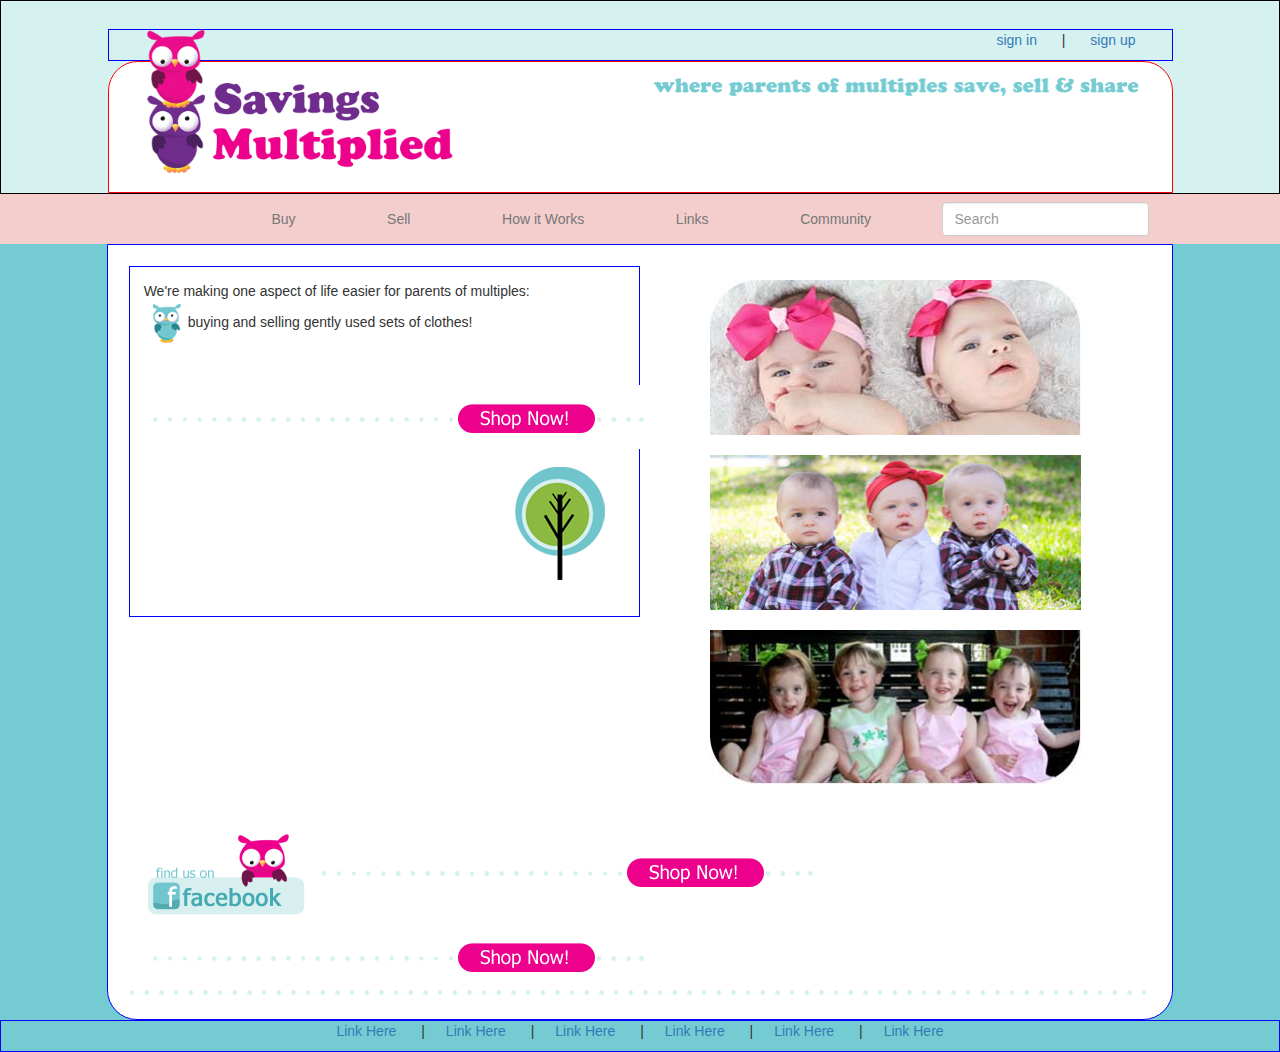
==== index.html @ 2dbd317f "added content to header body and created footer.  corrected negative row bootstrap margin error." ====
<!DOCTYPE html>
<html lang="en">
<head>
	<meta charset="utf-8">
	<meta http-equiv="X-UA-Compatible" content="IE=edge">
	<meta name="viewport" content="width=device-width, initial-scale=1">
	<link rel="stylesheet" type="text/css" href="css/bootstrap.css">
	<link rel="stylesheet" type="text/css" href="css/main.css">
	<title></title>
</head>
<body>


	<div id="pHeader">  

		<div class="row">
		<div class="col-lg-1 col-md-1 col-sm-0 col-xs-0"></div>	<!-- creates space to center main part of page, reduces to zero on smaller screens -->			
		<div class="col-lg-10 col-md-10 col-sm-12 col-xs-12 col-centered">
		<p class="text-right"><a href="#">sign in</a> | <a href="#">sign up</a></p>   	   
		</div>
		<div class="col-lg-1 col-md-1 col-sm-0 col-xs-0"></div>	<!-- creates space to center main part of page, reduces to zero on smaller screens -->	
		</div>

		<div class="row">
			<div class="col-lg-1 col-md-1 col-sm-0 col-xs-0"></div>	<!-- creates space to center main part of page, reduces to zero on smaller screens -->				
			<!-- logo and buttons on header row are here -->
			<div class="col-lg-10 col-md-10 col-sm-12 col-xs-12 col-centered" id="cHeader">
				<img src="img/savings-multiplied-logo.png" id="topLogo" class="moveLeft col-lg-4 col-md-4 col-sm-4 col-xs-8">
				<img src="img/tagline.png" id="" class="moveRight col-lg-6 col-md-6 col-sm-6 col-xs-12">
			</div> <!-- closes cHeader div -->
			
			<div class="col-lg-1 col-md-1 col-sm-0 col-xs-0"></div>	<!-- creates space to center main part of page, reduces to zero on smaller screens -->	
		</div> <!-- closes row div -->
				
	</div> <!-- closes pHeader div -->



	<div id="pNavigation">  
		
		<div class="row">		
			
			<nav class="navbar navbar-default col-lg-10 col-md-10 col-sm-12 brd" id="cNav" role="navigation">
	        	
	        	<!-- Where the toggle gets grouped for better mobile display -->
		        <div class="navbar-header" id="cTest">
		          <button type="button" class="navbar-toggle" data-toggle="collapse" data-target=".navbar-ex1-collapse">
		            <span class="sr-only">Toggle navigation</span>
		            <span class="icon-bar"></span>
		            <span class="icon-bar"></span>
		            <span class="icon-bar"></span>
		          </button>
		        </div>
				
				<!-- Navigation Menu Items are here -->
				<div class="collapse navbar-collapse navbar-right navbar-ex1-collapse">
					<ul class="nav navbar-nav">
			            <li><a href="#">Buy</a></li>
			            <li><a href="#">Sell</a></li>
			            <li><a href="#">How it Works</a></li>
			            <li><a href="#">Links</a></li>
			            <li><a href="#">Community</a></li>
			            <li><form class="navbar-form navbar-right" role="search">
					        <div class="form-group">
					          <input type="text" class="form-control" placeholder="Search">
					        </div>
							</form></li>                        
		        	</ul>
				</div>
			
			</nav>
		
		</div> <!-- closes row div -->
	
	</div>	<!-- closes pNaviation div -->


	<div id="pBody">  
		
		<div class="row">

			<div class="col-lg-1 col-md-1 col-sm-0 col-xs-0"></div>	<!-- creates space to center main part of page, reduces to zero on smaller screens -->			
			<div class="col-lg-10 col-md-10 col-sm-12 col-xs-12 col-centered" id="cBody">
				<div class="row">
					<div class="moveLeft col-lg-6 col-md-7 col-sm-7 col-xs-12 col-centered">
						We're making one aspect of life easier for parents of multiples:<br>
						<img src="img/homepage/owl_44_44.png">buying and selling gently used sets of clothes! <br><br> 
						<br>
						<img src="img/homepage/left_2_shop_now.png" class=""><br>
						<img src="img/homepage/tree.png" class="moveRight">
					</div>  <!-- closes left Body div -->
					
					<div class="moveRight col-lg-6 col-md-5 col-sm-5 col-xs-12">
						<img src="img/children/twins.jpg" class="children"> <br><br> 
						<img src="img/children/triplets.jpg" class="children"> <br><br> 
						<img src="img/children/quads.jpg" class="children"> <br><br>
					</div>  <!-- closes right Body div -->
					<div class="col-lg-12 col-md-12 col-sm-12 col-xs-12" id="social">
						<img src="img/homepage/facebook_callout.png" class="">
						<img src="img/homepage/left_2_shop_now.png" class="">
						<img src="img/homepage/left_2_shop_now.png" class="">							
					</div>
				</div> <!-- closes row -->
				<div class="repeatSomething"></div> <!-- closes reapeatSomething -->

			</div> <!-- closes cBody div -->
			<div class="col-lg-1 col-md-1 col-sm-0 col-xs-0"></div>	<!-- creates space to center main part of page, reduces to zero on smaller screens -->		
		</div> <!-- closes row div -->
	</div> <!-- closes pBody div -->
	
	<div id="pFooter">
		<div class="col-lg-12 col-md-12 col-sm-12 col-xs-12 col-centered" id="cFooter"><p class="text-center"><a href="#" class="footerLinks">Link Here </a>|<a href="#" class="footerLinks">Link Here </a>|<a href="#" class="footerLinks">Link Here </a>|<a href="#" class="footerLinks">Link Here </a>|<a href="#" class="footerLinks">Link Here </a>|<a href="#" class="footerLinks">Link Here </a></p></div>	
	</div>


	<script src="js/jquery.js"></script>
	<script src="js/bootstrap.js"></script>
<!--[if lt IE 9]>
<script src="https://oss.maxcdn.com/libs/html5shiv/3.7.0/html5shiv.js"></script>
<script src="https://oss.maxcdn.com/libs/respond.js/1.4.2/respond.min.js"></script>
<![endif]-->
</body>
</html>
---- css/main.css ----
.col-centered{

    margin: 0 auto;
    border: blue solid 1px;
}

.moveRight{
	float: right;
	padding: 1em;
}

.moveLeft{
	float: left;
	padding: 1em;
}

#pHeader{
	background-color: #D5F1F0;
	padding: 2em 0 0 0;
	border: black solid 1px;
}

#cNav, #pNavigation{
	background-color: #F3CECD;
}


body, #pBody, #pFooter{
	background-color: #75CBD2;	
	padding: 0;
	margin:0;
}

#cBody{
	border-radius: 0 0 30px 30px;
	background-color: white;
	padding: 1.5em;
}


#cHeader{
	border-radius: 30px 30px 0 0;
	background-color: white;
	border: red solid 1px;

}

.navbar-default{
	border: none;
	float: none;
    margin: 0 auto;

}

li{
	margin: 0 .7em;

}

.children{
	width: 100%;
	float: none;
	margin: 0 auto;
	padding: 0 4em;
}


#topLogo{
	margin-top: -50px;
}

.repeatSomething{
	background-image: url("../img/homepage/dotted_line_44x9.png");
	background-repeat: repeat-x;
	height: 10px;
}

.footerLinks, a{
	margin: 0 1.5em;
}

.row{
	margin:0;
}
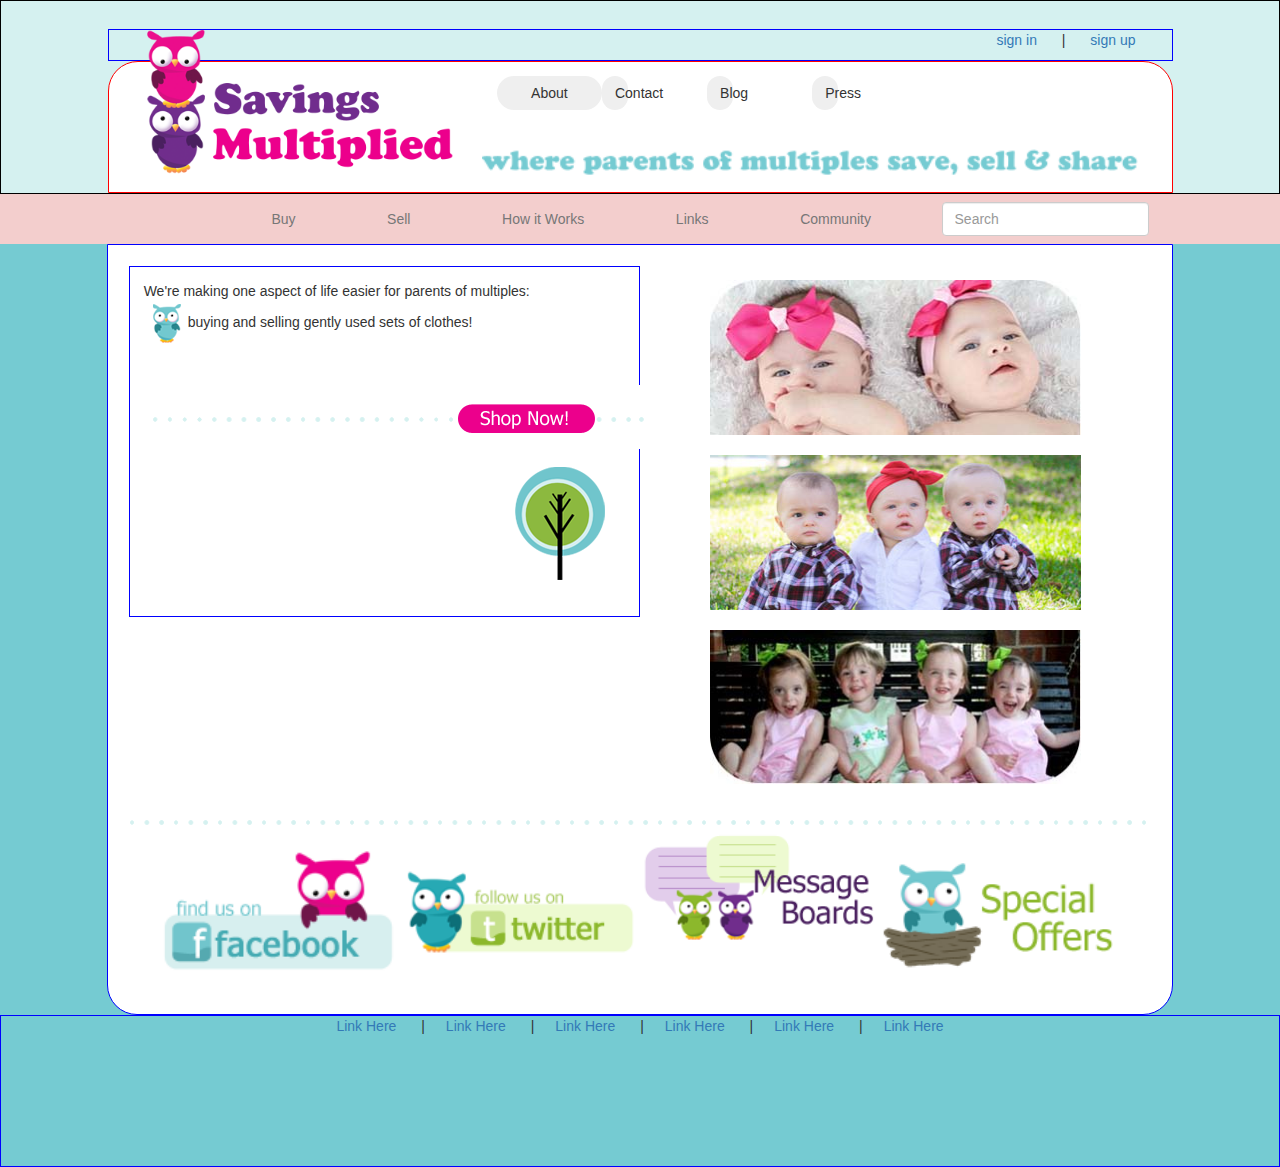
==== commit 1cbf404c: "worked on button and tweaked small spacing issues" ====
--- a/index.html
+++ b/index.html
@@ -26,7 +26,16 @@
 			<!-- logo and buttons on header row are here -->
 			<div class="col-lg-10 col-md-10 col-sm-12 col-xs-12 col-centered" id="cHeader">
 				<img src="img/savings-multiplied-logo.png" id="topLogo" class="moveLeft col-lg-4 col-md-4 col-sm-4 col-xs-8">
-				<img src="img/tagline.png" id="" class="moveRight col-lg-6 col-md-6 col-sm-6 col-xs-12">
+
+				<div class="col-lg-8 col-md-8 col-sm-8 col-xs-12 moveRight" id="topButtons">
+					<ul id="ulButtons"  class="btn-group col-lg-12 col-md-12 col-sm-12 col-xs-12 centered" >
+						<li class="spaceButtons col-lg-2 col-md-2 col-sm-2 col-xs-2"><button type="button" class="btn col-lg-12 col-md-12 col-sm-12 col-xs-12" id="btnAbout">About</button></li>
+						<li class="spaceButtons col-lg-2 col-md-2 col-sm-2 col-xs-2"><button type="button" class="btn col-lg-2 col-md-2 col-sm-2 col-xs-2" id="btnContact">Contact</button></li>
+						<li class="spaceButtons col-lg-2 col-md-2 col-sm-2 col-xs-2"><button type="button" class="btn col-lg-2 col-md-2 col-sm-2 col-xs-2" id="btnBlog">Blog</button></li>	
+						<li class="spaceButtons col-lg-2 col-md-2 col-sm-2 col-xs-2"><button type="button" class="btn col-lg-2 col-md-2 col-sm-2 col-xs-2" id="btnPress">Press</button></li>	
+					</ul>						
+				</div>
+				<img src="img/tagline.png" id="" class="moveRight col-lg-8 col-md-8 col-sm-8 col-xs-12">
 			</div> <!-- closes cHeader div -->
 			
 			<div class="col-lg-1 col-md-1 col-sm-0 col-xs-0"></div>	<!-- creates space to center main part of page, reduces to zero on smaller screens -->	
@@ -95,21 +104,24 @@
 						<img src="img/children/triplets.jpg" class="children"> <br><br> 
 						<img src="img/children/quads.jpg" class="children"> <br><br>
 					</div>  <!-- closes right Body div -->
+				</div> <!-- closes row -->
+
+				<div class="repeatSomething"></div> <!-- closes reapeatSomething -->
 					<div class="col-lg-12 col-md-12 col-sm-12 col-xs-12" id="social">
-						<img src="img/homepage/facebook_callout.png" class="">
-						<img src="img/homepage/left_2_shop_now.png" class="">
-						<img src="img/homepage/left_2_shop_now.png" class="">							
+						<ul id="ulSocial"  class="col-lg-12 col-md-12 col-sm-12 col-xs-12" >
+							<li class="spaceSocial col-lg-3 col-md-3 col-sm-3 col-xs-3"><img src="img/homepage/facebook_callout.png" class="spaceSocial"></li>
+							<li class="spaceSocial col-lg-3 col-md-3 col-sm-3 col-xs-3"><img src="img/homepage/twitter_callout.png" class="spaceSocial"></li>
+							<li class="spaceSocial col-lg-3 col-md-3 col-sm-3 col-xs-3"><img src="img/homepage/message_board_callout.png" class="spaceSocial"></li>	
+							<li class="spaceSocial col-lg-3 col-md-3 col-sm-3 col-xs-3"><img src="img/homepage/special_offers_callout.png" class="spaceSocial"></li>	
+						</ul>						
 					</div>
-				</div> <!-- closes row -->
-				<div class="repeatSomething"></div> <!-- closes reapeatSomething -->
-
 			</div> <!-- closes cBody div -->
 			<div class="col-lg-1 col-md-1 col-sm-0 col-xs-0"></div>	<!-- creates space to center main part of page, reduces to zero on smaller screens -->		
 		</div> <!-- closes row div -->
 	</div> <!-- closes pBody div -->
 	
 	<div id="pFooter">
-		<div class="col-lg-12 col-md-12 col-sm-12 col-xs-12 col-centered" id="cFooter"><p class="text-center"><a href="#" class="footerLinks">Link Here </a>|<a href="#" class="footerLinks">Link Here </a>|<a href="#" class="footerLinks">Link Here </a>|<a href="#" class="footerLinks">Link Here </a>|<a href="#" class="footerLinks">Link Here </a>|<a href="#" class="footerLinks">Link Here </a></p></div>	
+		<div class="col-lg-12 col-md-12 col-sm-12 col-xs-12 col-centered" id="cFooter"><p class="text-center"><a href="#" class="footerLinks">Link Here </a>|<a href="#" class="footerLinks">Link Here </a>|<a href="#" class="footerLinks">Link Here </a>|<a href="#" class="footerLinks">Link Here </a>|<a href="#" class="footerLinks">Link Here </a>|<a href="#" class="footerLinks">Link Here </a><br><br><br><br><br><br><br></p></div>	
 	</div>
 
 
--- a/css/main.css
+++ b/css/main.css
@@ -84,8 +84,39 @@
 	margin:0;
 }
 
+.spaceSocial{
+	list-style: none;
+	display: inline-block;
+	padding: 0;
+	margin: 0;
+	text-align: center;
+}
+
+.spaceSocial img{
+	width:100%;
+}
+
+.topButtons{
+	padding: 0;
+	margin: 0;
+}
+
+.spaceButtons{
+	list-style: none;
+	display: inline-block;
+	padding: 0;
+	margin: 0;
+	text-align: center;
+
+}
+
+.btn{
+	border-radius: 25px;
+}
 
 
 
 
 
+
+
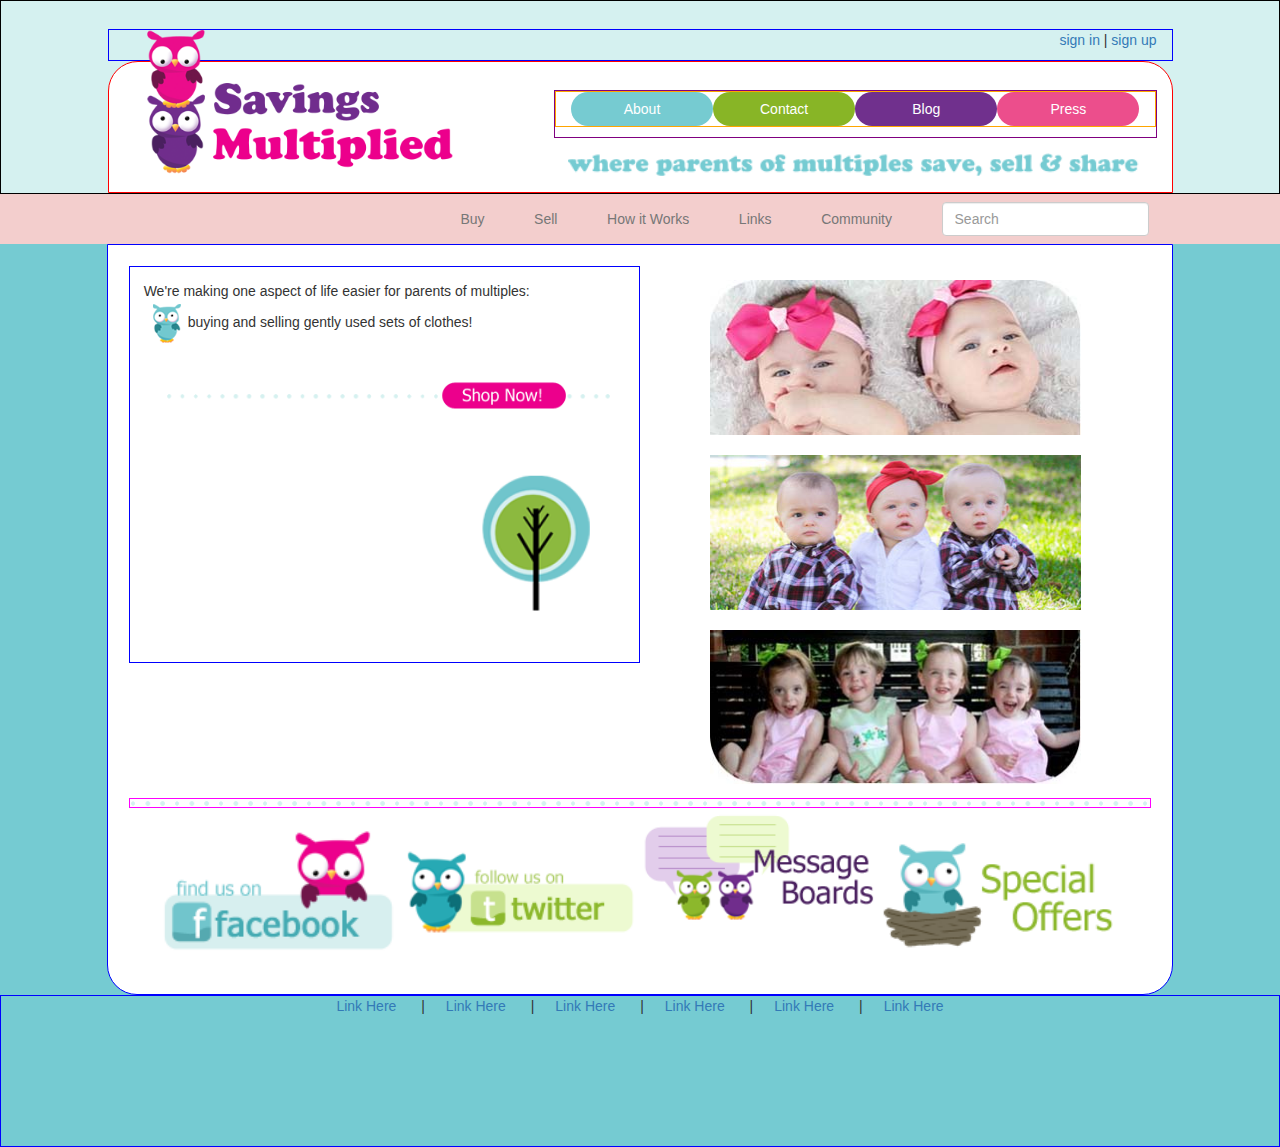
==== commit 30e9516f: "completed responsiveness adjustments, and top buttons for about contact blog press.  final font colo" ====
--- a/index.html
+++ b/index.html
@@ -25,17 +25,17 @@
 			<div class="col-lg-1 col-md-1 col-sm-0 col-xs-0"></div>	<!-- creates space to center main part of page, reduces to zero on smaller screens -->				
 			<!-- logo and buttons on header row are here -->
 			<div class="col-lg-10 col-md-10 col-sm-12 col-xs-12 col-centered" id="cHeader">
-				<img src="img/savings-multiplied-logo.png" id="topLogo" class="moveLeft col-lg-4 col-md-4 col-sm-4 col-xs-8">
-
-				<div class="col-lg-8 col-md-8 col-sm-8 col-xs-12 moveRight" id="topButtons">
-					<ul id="ulButtons"  class="btn-group col-lg-12 col-md-12 col-sm-12 col-xs-12 centered" >
-						<li class="spaceButtons col-lg-2 col-md-2 col-sm-2 col-xs-2"><button type="button" class="btn col-lg-12 col-md-12 col-sm-12 col-xs-12" id="btnAbout">About</button></li>
-						<li class="spaceButtons col-lg-2 col-md-2 col-sm-2 col-xs-2"><button type="button" class="btn col-lg-2 col-md-2 col-sm-2 col-xs-2" id="btnContact">Contact</button></li>
-						<li class="spaceButtons col-lg-2 col-md-2 col-sm-2 col-xs-2"><button type="button" class="btn col-lg-2 col-md-2 col-sm-2 col-xs-2" id="btnBlog">Blog</button></li>	
-						<li class="spaceButtons col-lg-2 col-md-2 col-sm-2 col-xs-2"><button type="button" class="btn col-lg-2 col-md-2 col-sm-2 col-xs-2" id="btnPress">Press</button></li>	
+				<img src="img/savings-multiplied-logo.png" id="topLogo" class="moveLeft col-lg-4 col-md-4 col-sm-6 col-xs-8">
+				<div class="col-lg-8 col-md-8 col-sm-6 col-xs-0 moveRight" id="placeHolder"></div>
+				<div class="col-lg-7 col-md-7 col-sm-6 col-xs-12 moveRight" id="topButtons">
+					<ul id="ulButtons"  class="btn-group col-lg-12 col-md-12 col-sm-12 col-xs-12" >
+						<li class="spaceButtons col-lg-3 col-md-3 col-sm-3 col-xs-3"><button type="button" class="btn col-lg-12 col-md-12 col-sm-12 col-xs-12" id="btnAbout">About</button></li>
+						<li class="spaceButtons col-lg-3 col-md-3 col-sm-3 col-xs-3"><button type="button" class="btn col-lg-12 col-md-12 col-sm-12 col-xs-12" id="btnContact">Contact</button></li>
+						<li class="spaceButtons col-lg-3 col-md-3 col-sm-3 col-xs-3"><button type="button" class="btn col-lg-12 col-md-12 col-sm-12 col-xs-12" id="btnBlog">Blog</button></li>	
+						<li class="spaceButtons col-lg-3 col-md-3 col-sm-3 col-xs-3"><button type="button" class="btn col-lg-12 col-md-12 col-sm-12 col-xs-12" id="btnPress">Press</button></li>	
 					</ul>						
 				</div>
-				<img src="img/tagline.png" id="" class="moveRight col-lg-8 col-md-8 col-sm-8 col-xs-12">
+				<img src="img/tagline.png" id="" class="moveRight col-lg-7 col-md-6 col-sm-6 col-xs-12">
 			</div> <!-- closes cHeader div -->
 			
 			<div class="col-lg-1 col-md-1 col-sm-0 col-xs-0"></div>	<!-- creates space to center main part of page, reduces to zero on smaller screens -->	
@@ -91,18 +91,26 @@
 			<div class="col-lg-1 col-md-1 col-sm-0 col-xs-0"></div>	<!-- creates space to center main part of page, reduces to zero on smaller screens -->			
 			<div class="col-lg-10 col-md-10 col-sm-12 col-xs-12 col-centered" id="cBody">
 				<div class="row">
-					<div class="moveLeft col-lg-6 col-md-7 col-sm-7 col-xs-12 col-centered">
+					<div class="moveLeft col-lg-6 col-md-6 col-sm-12 col-xs-12 col-centered">
 						We're making one aspect of life easier for parents of multiples:<br>
 						<img src="img/homepage/owl_44_44.png">buying and selling gently used sets of clothes! <br><br> 
+						<div class="row">
+						<div class="col-lg-12 col-md-12 col-sm-12 col-xs-12">
+						<img src="img/homepage/left_2_shop_now.png" id="shopNow">
+						</div>
+						</div>						
 						<br>
-						<img src="img/homepage/left_2_shop_now.png" class=""><br>
-						<img src="img/homepage/tree.png" class="moveRight">
+						<div class="row">
+						<div class="moveRight col-lg-12 col-md-12">
+						<img src="img/homepage/tree.png" class="moveRight  col-lg-4 col-md-4 col-xs-1 col-sm-1">
+						</div>
+						</div>
 					</div>  <!-- closes left Body div -->
 					
-					<div class="moveRight col-lg-6 col-md-5 col-sm-5 col-xs-12">
+					<div class="moveRight col-lg-6 col-md-6 col-sm-1 col-xs-1">
 						<img src="img/children/twins.jpg" class="children"> <br><br> 
 						<img src="img/children/triplets.jpg" class="children"> <br><br> 
-						<img src="img/children/quads.jpg" class="children"> <br><br>
+						<img src="img/children/quads.jpg" class="children">
 					</div>  <!-- closes right Body div -->
 				</div> <!-- closes row -->
 
--- a/css/main.css
+++ b/css/main.css
@@ -74,9 +74,10 @@
 	background-image: url("../img/homepage/dotted_line_44x9.png");
 	background-repeat: repeat-x;
 	height: 10px;
+	border: fuchsia solid 1px;
 }
 
-.footerLinks, a{
+.footerLinks{
 	margin: 0 1.5em;
 }
 
@@ -96,27 +97,44 @@
 	width:100%;
 }
 
-.topButtons{
+#topButtons{
 	padding: 0;
 	margin: 0;
+	border: purple solid 1px;
 }
 
 .spaceButtons{
 	list-style: none;
-	display: inline-block;
+	display: inline;
 	padding: 0;
 	margin: 0;
-	text-align: center;
-
+	color: white;
 }
 
 .btn{
 	border-radius: 25px;
 }
 
+#ulButtons{
+	border: orange solid 1px;
+}
 
+#btnAbout{
+	background-color: #76CBD1;
+}
 
+#btnContact{
+	background-color: #88B526;
+}
 
+#btnBlog{
+	background-color: #70308D;
+}
 
+#btnPress{
+	background-color: #EC4E8C;
+}
 
-
+#shopNow{
+	width: 100%;
+}
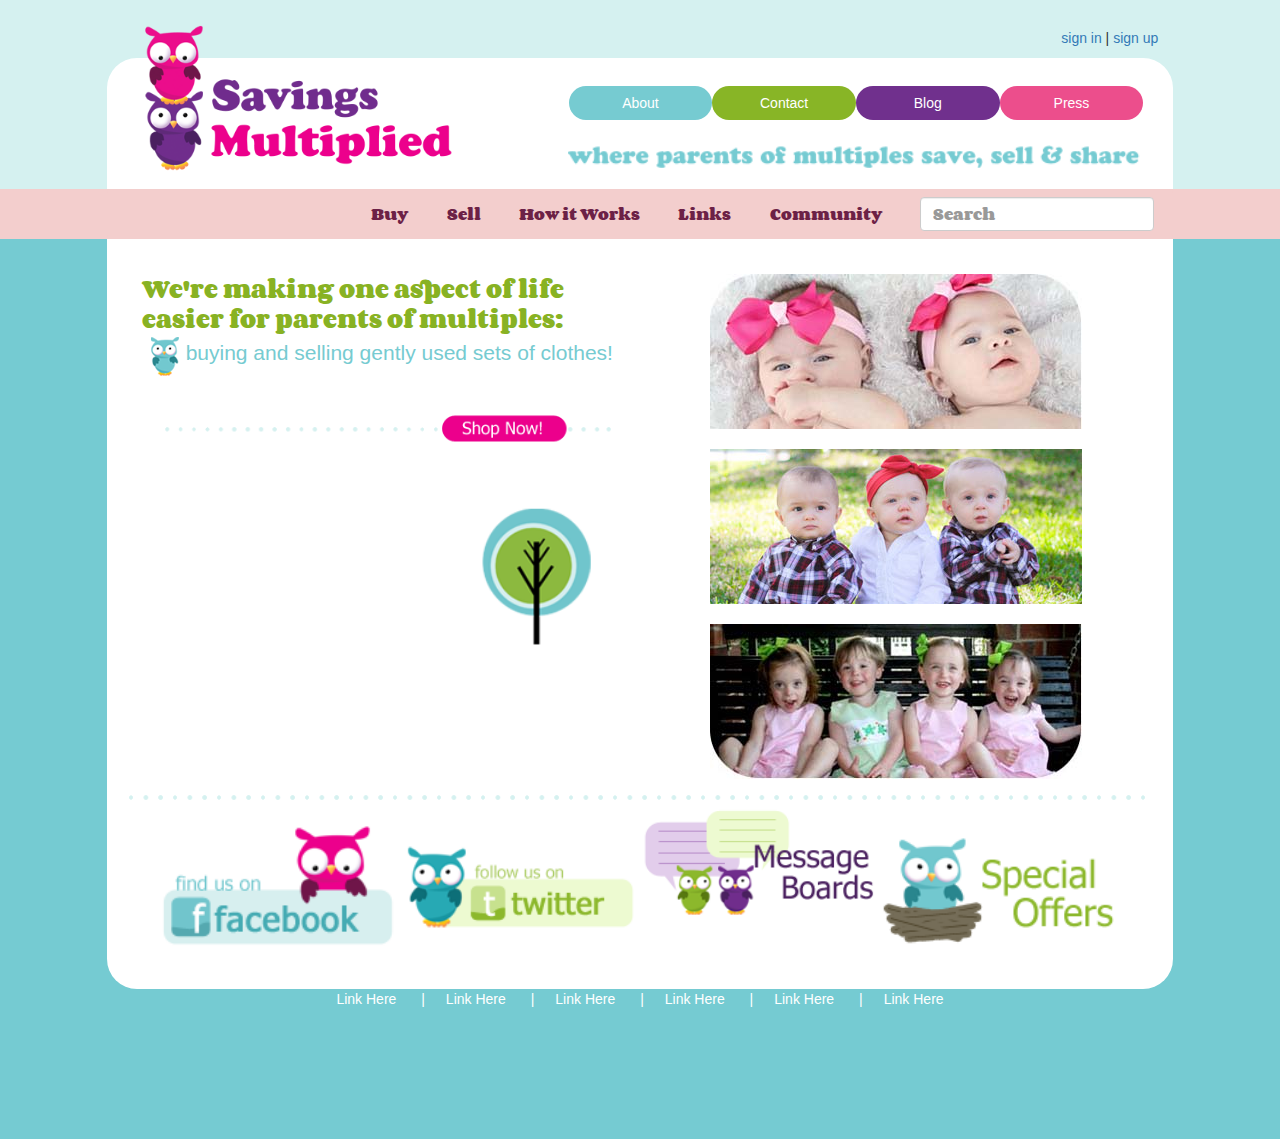
==== commit 9c686d15: "added about md file, final edits to index page" ====
--- a/index.html
+++ b/index.html
@@ -4,9 +4,11 @@
 	<meta charset="utf-8">
 	<meta http-equiv="X-UA-Compatible" content="IE=edge">
 	<meta name="viewport" content="width=device-width, initial-scale=1">
+
 	<link rel="stylesheet" type="text/css" href="css/bootstrap.css">
 	<link rel="stylesheet" type="text/css" href="css/main.css">
-	<title></title>
+	<link href='http://fonts.googleapis.com/css?family=Corben:400,700' rel='stylesheet' type='text/css'>
+	<title>Savings Multiplied</title>
 </head>
 <body>
 
@@ -71,7 +73,7 @@
 			            <li><a href="#">Community</a></li>
 			            <li><form class="navbar-form navbar-right" role="search">
 					        <div class="form-group">
-					          <input type="text" class="form-control" placeholder="Search">
+					          <input type="text" class="form-control" placeholder="Search" id="search">
 					        </div>
 							</form></li>                        
 		        	</ul>
@@ -92,8 +94,8 @@
 			<div class="col-lg-10 col-md-10 col-sm-12 col-xs-12 col-centered" id="cBody">
 				<div class="row">
 					<div class="moveLeft col-lg-6 col-md-6 col-sm-12 col-xs-12 col-centered">
-						We're making one aspect of life easier for parents of multiples:<br>
-						<img src="img/homepage/owl_44_44.png">buying and selling gently used sets of clothes! <br><br> 
+						<first>We're making one aspect of life easier for parents of multiples:</first><br>
+						<img src="img/homepage/owl_44_44.png"><second>buying and selling gently used sets of clothes!</second><br><br> 
 						<div class="row">
 						<div class="col-lg-12 col-md-12 col-sm-12 col-xs-12">
 						<img src="img/homepage/left_2_shop_now.png" id="shopNow">
--- a/css/main.css
+++ b/css/main.css
@@ -1,8 +1,6 @@
 
 .col-centered{
-
     margin: 0 auto;
-    border: blue solid 1px;
 }
 
 .moveRight{
@@ -18,11 +16,13 @@
 #pHeader{
 	background-color: #D5F1F0;
 	padding: 2em 0 0 0;
-	border: black solid 1px;
 }
 
 #cNav, #pNavigation{
 	background-color: #F3CECD;
+	font-family: 'Corben';
+	font-weight: 600;
+	color: #71234A;
 }
 
 
@@ -36,15 +36,46 @@
 	border-radius: 0 0 30px 30px;
 	background-color: white;
 	padding: 1.5em;
+
 }
 
+.navbar .nav > li > a {
+	color: #6C2146;
+}
+
+.navbar .nav > li >{
+	color: #6C2146;
+}
+
+first{
+	font-size: 1.5em;
+	font-family: 'Corben', bold;
+	font-weight: 800;
+	color: #88B223;
+}
+
+second{
+	font-size: 1.5em;
+	color: #76CBD1;
+
+}
 
 #cHeader{
 	border-radius: 30px 30px 0 0;
 	background-color: white;
-	border: red solid 1px;
 
 }
+
+#cFooter{
+	color: white;
+}
+
+#cFooter a{
+	padding: 0;
+	color: white;
+
+}
+
 
 .navbar-default{
 	border: none;
@@ -54,9 +85,10 @@
 }
 
 li{
-	margin: 0 .7em;
+	margin: 0 .3em;
 
 }
+
 
 .children{
 	width: 100%;
@@ -74,7 +106,6 @@
 	background-image: url("../img/homepage/dotted_line_44x9.png");
 	background-repeat: repeat-x;
 	height: 10px;
-	border: fuchsia solid 1px;
 }
 
 .footerLinks{
@@ -100,7 +131,6 @@
 #topButtons{
 	padding: 0;
 	margin: 0;
-	border: purple solid 1px;
 }
 
 .spaceButtons{
@@ -115,9 +145,6 @@
 	border-radius: 25px;
 }
 
-#ulButtons{
-	border: orange solid 1px;
-}
 
 #btnAbout{
 	background-color: #76CBD1;
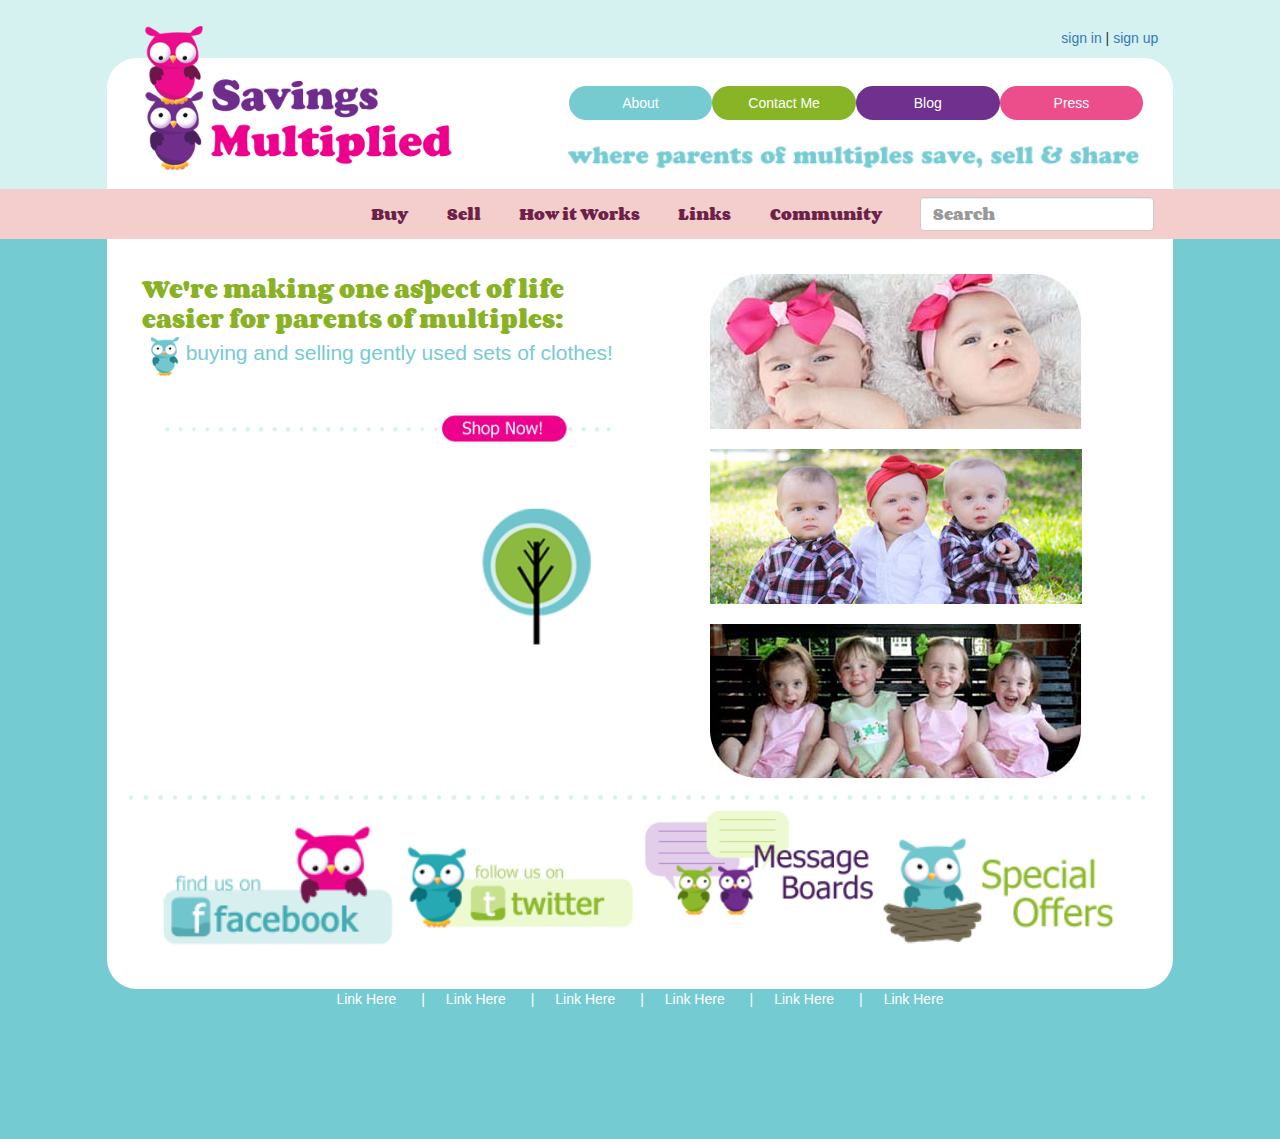
==== commit 04b820cc: "Contact Me" ====
--- a/index.html
+++ b/index.html
@@ -32,7 +32,7 @@
 				<div class="col-lg-7 col-md-7 col-sm-6 col-xs-12 moveRight" id="topButtons">
 					<ul id="ulButtons"  class="btn-group col-lg-12 col-md-12 col-sm-12 col-xs-12" >
 						<li class="spaceButtons col-lg-3 col-md-3 col-sm-3 col-xs-3"><button type="button" class="btn col-lg-12 col-md-12 col-sm-12 col-xs-12" id="btnAbout">About</button></li>
-						<li class="spaceButtons col-lg-3 col-md-3 col-sm-3 col-xs-3"><button type="button" class="btn col-lg-12 col-md-12 col-sm-12 col-xs-12" id="btnContact">Contact</button></li>
+						<li class="spaceButtons col-lg-3 col-md-3 col-sm-3 col-xs-3"><button type="button" class="btn col-lg-12 col-md-12 col-sm-12 col-xs-12" id="btnContact">Contact Me</button></li>
 						<li class="spaceButtons col-lg-3 col-md-3 col-sm-3 col-xs-3"><button type="button" class="btn col-lg-12 col-md-12 col-sm-12 col-xs-12" id="btnBlog">Blog</button></li>	
 						<li class="spaceButtons col-lg-3 col-md-3 col-sm-3 col-xs-3"><button type="button" class="btn col-lg-12 col-md-12 col-sm-12 col-xs-12" id="btnPress">Press</button></li>	
 					</ul>						
--- a/css/main.css
+++ b/css/main.css
@@ -43,7 +43,7 @@
 	color: #6C2146;
 }
 
-.navbar .nav > li >{
+.navbar .nav > li > form div  input {
 	color: #6C2146;
 }
 
@@ -165,3 +165,12 @@
 #shopNow{
 	width: 100%;
 }
+
+#leftAuction{
+	background-color: #EDFAD1;
+	border-radius: 25px;
+}
+
+#rightAuction{
+	background-color: gray;
+}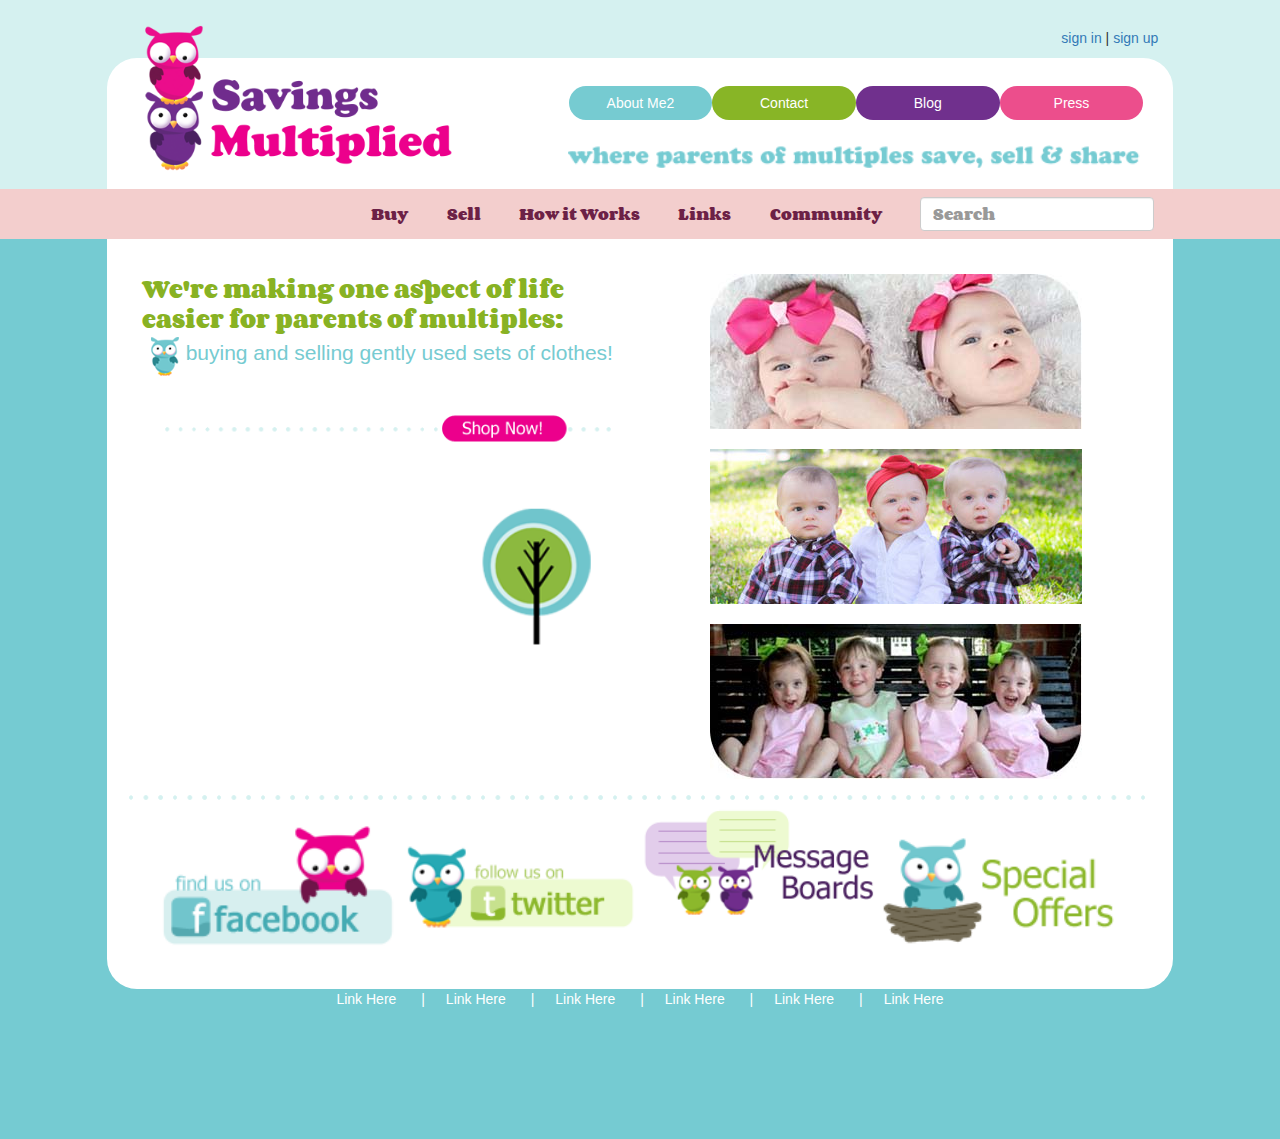
==== commit 51913393: "changed aboutme to about me1" ====
--- a/index.html
+++ b/index.html
@@ -31,8 +31,8 @@
 				<div class="col-lg-8 col-md-8 col-sm-6 col-xs-0 moveRight" id="placeHolder"></div>
 				<div class="col-lg-7 col-md-7 col-sm-6 col-xs-12 moveRight" id="topButtons">
 					<ul id="ulButtons"  class="btn-group col-lg-12 col-md-12 col-sm-12 col-xs-12" >
-						<li class="spaceButtons col-lg-3 col-md-3 col-sm-3 col-xs-3"><button type="button" class="btn col-lg-12 col-md-12 col-sm-12 col-xs-12" id="btnAbout">About</button></li>
-						<li class="spaceButtons col-lg-3 col-md-3 col-sm-3 col-xs-3"><button type="button" class="btn col-lg-12 col-md-12 col-sm-12 col-xs-12" id="btnContact">Contact Me</button></li>
+						<li class="spaceButtons col-lg-3 col-md-3 col-sm-3 col-xs-3"><button type="button" class="btn col-lg-12 col-md-12 col-sm-12 col-xs-12" id="btnAbout">About Me2</button></li>
+						<li class="spaceButtons col-lg-3 col-md-3 col-sm-3 col-xs-3"><button type="button" class="btn col-lg-12 col-md-12 col-sm-12 col-xs-12" id="btnContact">Contact</button></li>
 						<li class="spaceButtons col-lg-3 col-md-3 col-sm-3 col-xs-3"><button type="button" class="btn col-lg-12 col-md-12 col-sm-12 col-xs-12" id="btnBlog">Blog</button></li>	
 						<li class="spaceButtons col-lg-3 col-md-3 col-sm-3 col-xs-3"><button type="button" class="btn col-lg-12 col-md-12 col-sm-12 col-xs-12" id="btnPress">Press</button></li>	
 					</ul>						
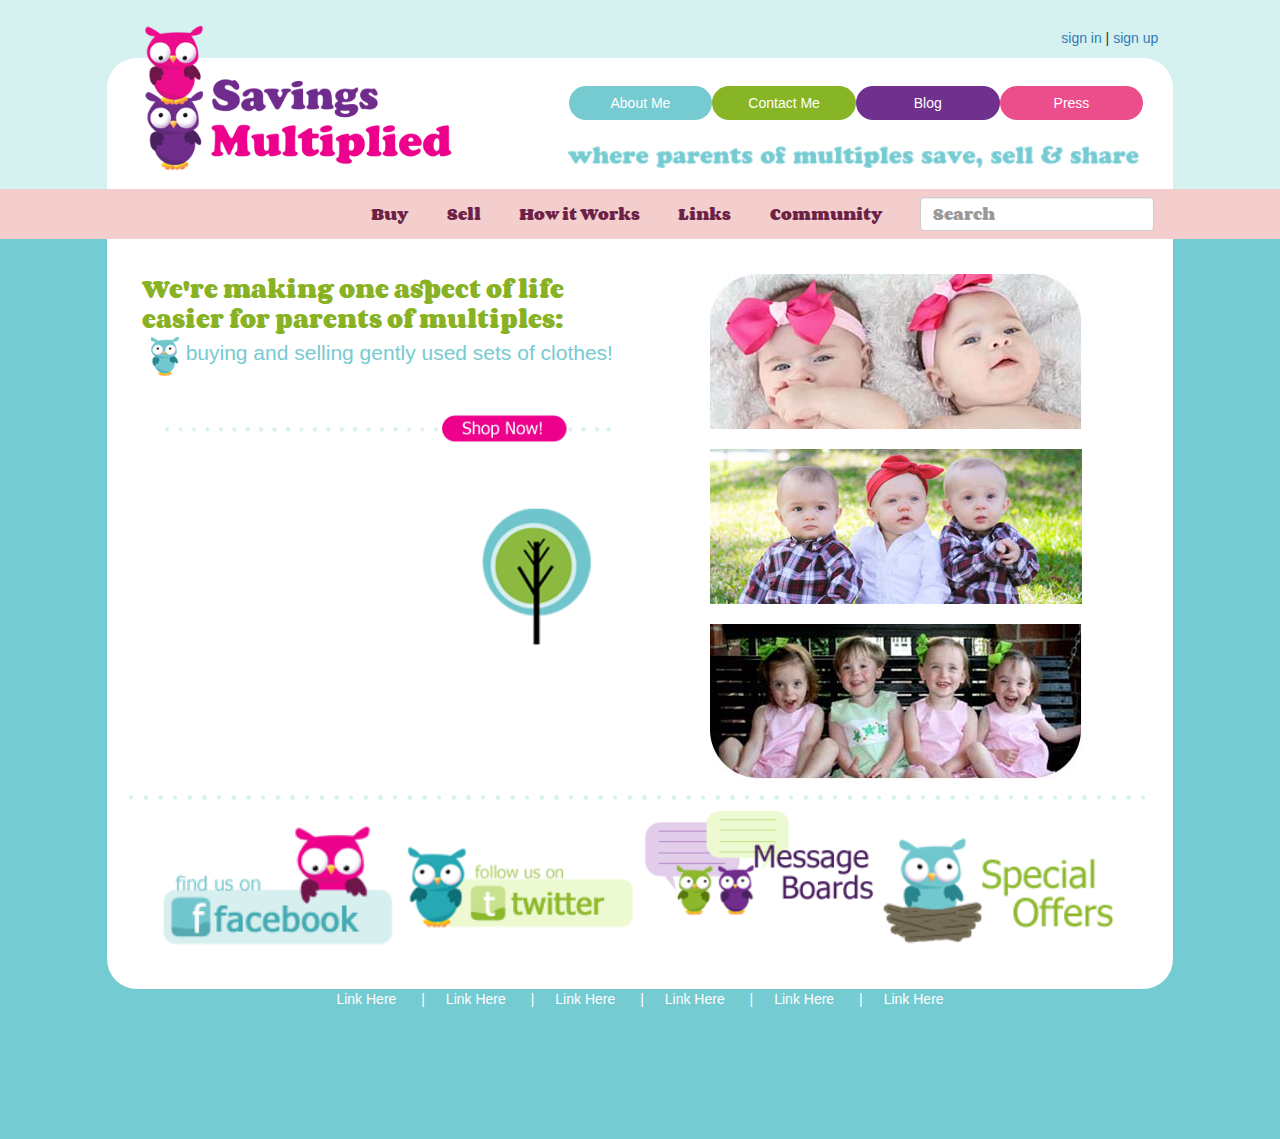
==== commit 4754f5d5: "changed about to about me on the buttton" ====
--- a/index.html
+++ b/index.html
@@ -31,8 +31,8 @@
 				<div class="col-lg-8 col-md-8 col-sm-6 col-xs-0 moveRight" id="placeHolder"></div>
 				<div class="col-lg-7 col-md-7 col-sm-6 col-xs-12 moveRight" id="topButtons">
 					<ul id="ulButtons"  class="btn-group col-lg-12 col-md-12 col-sm-12 col-xs-12" >
-						<li class="spaceButtons col-lg-3 col-md-3 col-sm-3 col-xs-3"><button type="button" class="btn col-lg-12 col-md-12 col-sm-12 col-xs-12" id="btnAbout">About Me2</button></li>
-						<li class="spaceButtons col-lg-3 col-md-3 col-sm-3 col-xs-3"><button type="button" class="btn col-lg-12 col-md-12 col-sm-12 col-xs-12" id="btnContact">Contact</button></li>
+						<li class="spaceButtons col-lg-3 col-md-3 col-sm-3 col-xs-3"><button type="button" class="btn col-lg-12 col-md-12 col-sm-12 col-xs-12" id="btnAbout">About Me</button></li>
+						<li class="spaceButtons col-lg-3 col-md-3 col-sm-3 col-xs-3"><button type="button" class="btn col-lg-12 col-md-12 col-sm-12 col-xs-12" id="btnContact">Contact Me</button></li>
 						<li class="spaceButtons col-lg-3 col-md-3 col-sm-3 col-xs-3"><button type="button" class="btn col-lg-12 col-md-12 col-sm-12 col-xs-12" id="btnBlog">Blog</button></li>	
 						<li class="spaceButtons col-lg-3 col-md-3 col-sm-3 col-xs-3"><button type="button" class="btn col-lg-12 col-md-12 col-sm-12 col-xs-12" id="btnPress">Press</button></li>	
 					</ul>						
